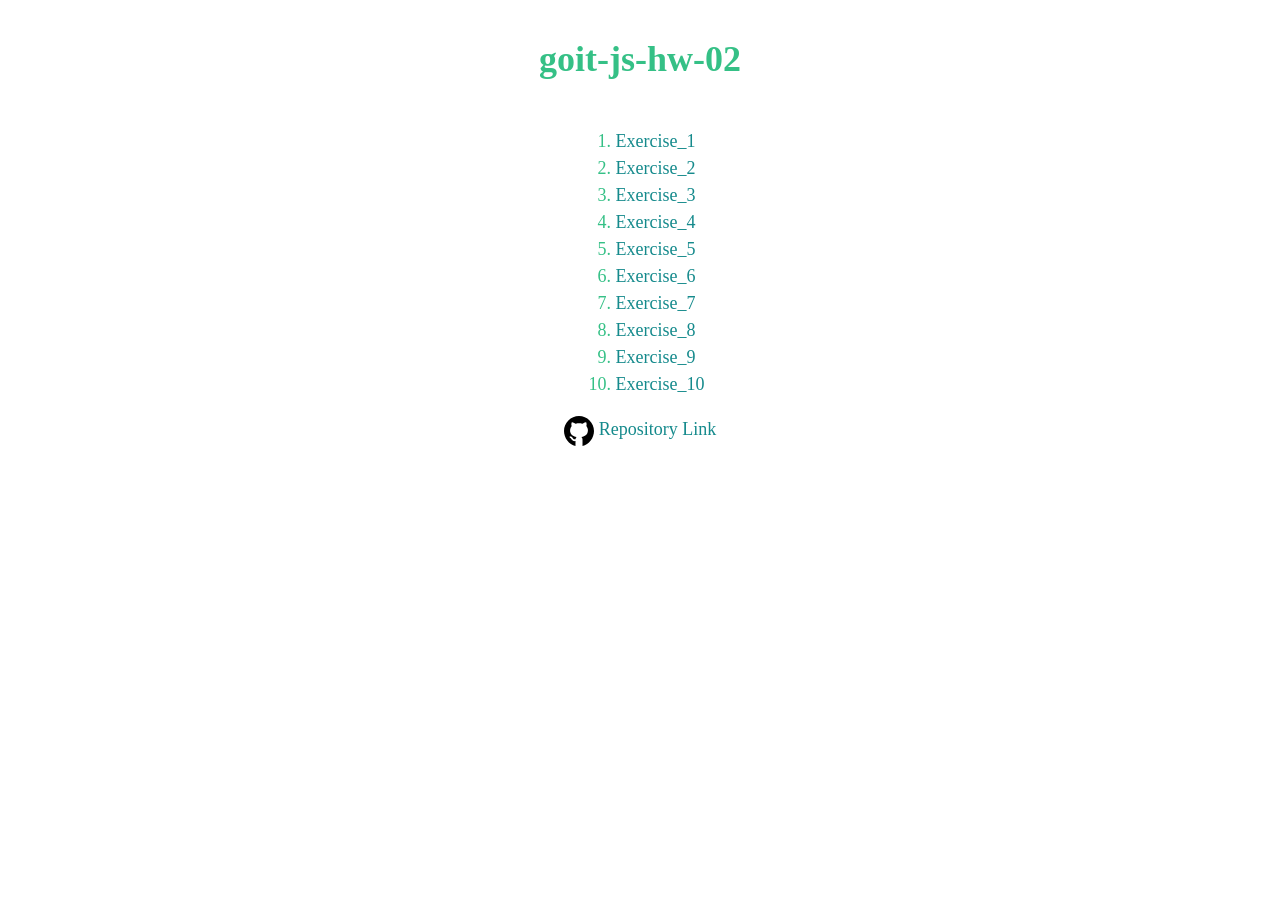
==== index.html @ f248a1d4 "Structured the project." ====
<!DOCTYPE html>
<html lang="en">
    <head>
        <meta charset="UTF-8" />
        <meta name="viewport" content="width=device-width, initial-scale=1.0" />
        <meta http-equiv="X-UA-Compatible" content="ie=edge" />
        <link rel="stylesheet" href="./exercise/css/style.css" />
        <title>JavaScript</title>
    </head>
    <body>
        <h1 class="html title">goit-js-hw-02</h1>
        <ol class="list">
            <li>
                <a href="./exercise/html/exercise_1.html" class="link"
                    >Exercise_1</a
                >
            </li>
            <li>
                <a href="./exercise/html/exercise_2.html" class="link"
                    >Exercise_2</a
                >
            </li>
            <li>
                <a href="./exercise/html/exercise_3.html" class="link"
                    >Exercise_3</a
                >
            </li>
            <li>
                <a href="./exercise/html/exercise_4.html" class="link"
                    >Exercise_4</a
                >
            </li>
            <li>
                <a href="./exercise/html/exercise_5.html" class="link"
                    >Exercise_5</a
                >
            </li>
            <li>
                <a href="./exercise/html/exercise_6.html" class="link"
                    >Exercise_6</a
                >
            </li>
            <li>
                <a href="./exercise/html/exercise_7.html" class="link"
                    >Exercise_7</a
                >
            </li>
            <li>
                <a href="./exercise/html/exercise_8.html" class="link"
                    >Exercise_8</a
                >
            </li>
            <li>
                <a href="./exercise/html/exercise_9.html" class="link"
                    >Exercise_9</a
                >
            </li>
            <li>
                <a href="./exercise/html/exercise_10.html" class="link"
                    >Exercise_10</a
                >
            </li>
        </ol>
        <a
            href="https://github.com/Ghileors/goit-js-hw-02"
            class="repo__link link"
            >Repository Link</a
        >
    </body>
</html>
---- exercise/css/style.css ----
:root {
  --main-font: ;
  --main-color: #35c086;
  --link-color: #158a8c;
  --change-link-color: #35c086;
  font-size: 18px;
  line-height: 1.5;
}

body {
  display: flex;
  flex-direction: column;
  align-items: center;
  color: var(--main-color);
}

.link {
  color: var(--link-color);
  text-decoration: none;
}

.link:hover,
.link:focus {
  color: var(--change-link-color);
}

.repo__link:before {
  content: "";
  background-image: url(../images/github.svg);
  background-size: cover;
  height: 30px;
  width: 30px;
  margin-right: 5px;
  display: inline-block;
  vertical-align: middle;
}
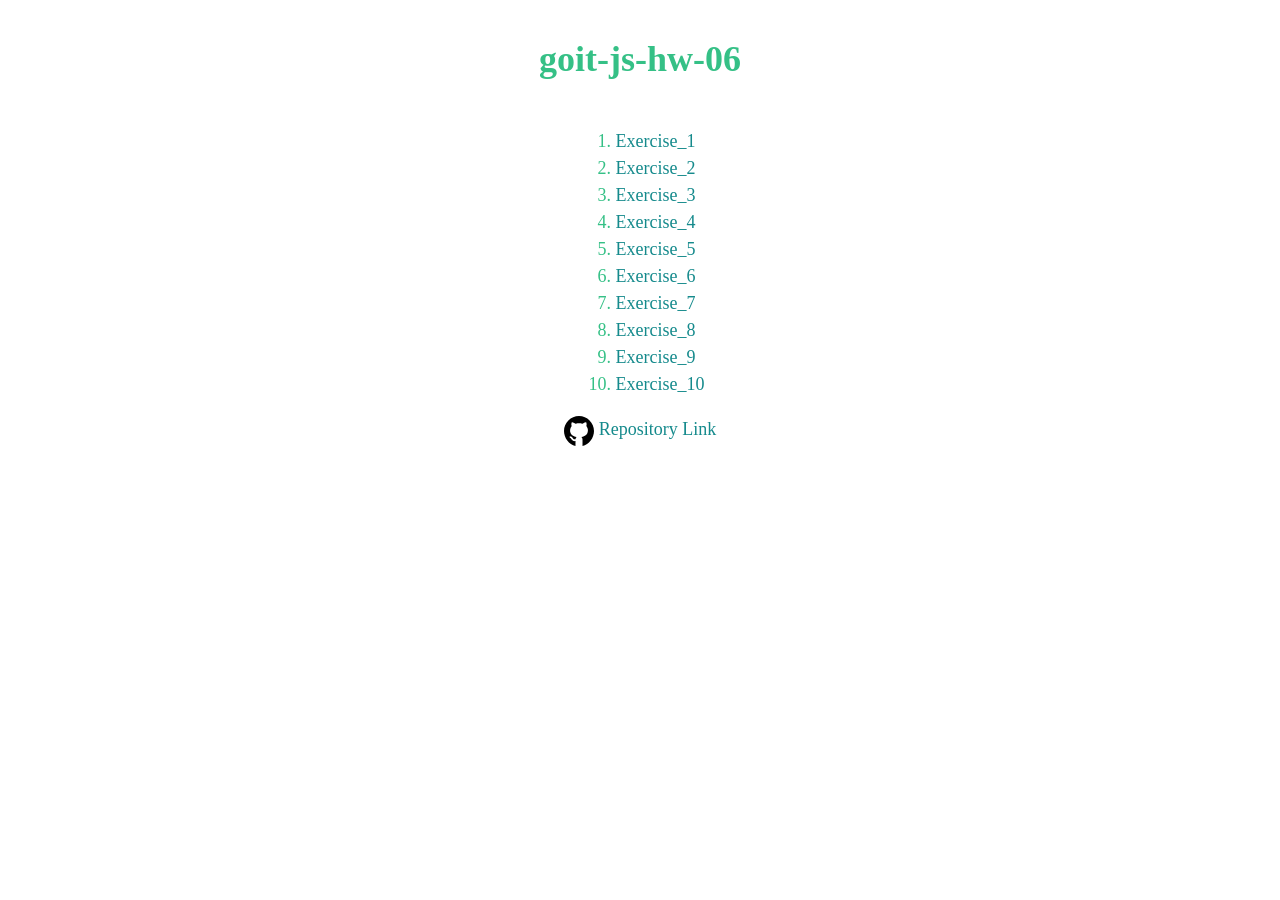
==== commit c1264573: "Changed title." ====
--- a/index.html
+++ b/index.html
@@ -8,7 +8,7 @@
         <title>JavaScript</title>
     </head>
     <body>
-        <h1 class="html title">goit-js-hw-02</h1>
+        <h1 class="html title">goit-js-hw-06</h1>
         <ol class="list">
             <li>
                 <a href="./exercise/html/exercise_1.html" class="link"
